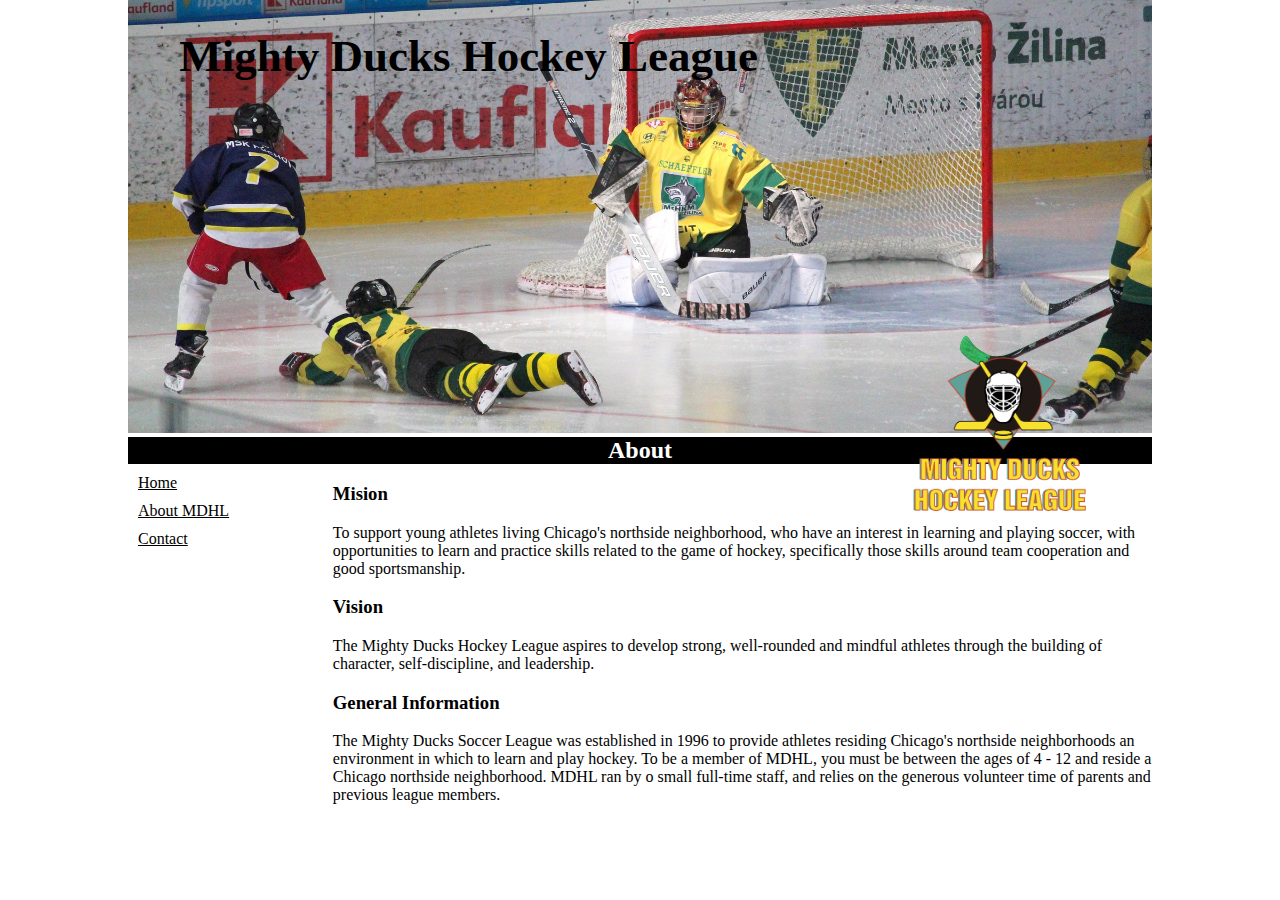
==== about.html @ b75aab0f "finished first stylesheet" ====
<!DOCTYPE html>
<html lang="en">
  <head>
    <meta charset="UTF-8" />
    <meta name="viewport" content="width=device-width, initial-scale=1.0" />
    <link rel="stylesheet" href="assets/css/styles1.css" />
    <!-- <link rel="stylesheet" href="assets/css/styles2.css" /> -->
    <title>About Us | Mighty Ducks Hockey League</title>
  </head>
  <body>
    <div class="container">
      <header>
        <h1 class="title">Mighty Ducks Hockey League</h1>
        <figure>
          <img
            class="banner"
            src="assets/img/design1_image2.jpg"
            alt="Banner Hockey Players"
          />
        </figure>
        <h2 class="subtitle">About</h2>
        <figure>
          <img
            src="assets/img/logo.png"
            alt="Logo Mighty Ducks Hockey League"
            class="logo"
          />
        </figure>
      </header>
      <div class="main-container">
        <nav class="menu">
          <a href="index.html">Home</a>
          <a href="#">About MDHL</a>
          <a href="contact.html">Contact</a>
        </nav>
        <main>
          <h3>Mision</h3>
          <p>
            To support young athletes living Chicago's northside neighborhood,
            who have an interest in learning and playing soccer, with
            opportunities to learn and practice skills related to the game of
            hockey, specifically those skills around team cooperation and good
            sportsmanship.
          </p>
          <h3>Vision</h3>
          <p>
            The Mighty Ducks Hockey League aspires to develop strong,
            well-rounded and mindful athletes through the building of character,
            self-discipline, and leadership.
          </p>
          <h3>General Information</h3>
          <p>
            The Mighty Ducks Soccer League was established in 1996 to provide
            athletes residing Chicago's northside neighborhoods an environment
            in which to learn and play hockey. To be a member of MDHL, you must
            be between the ages of 4 - 12 and reside a Chicago northside
            neighborhood. MDHL ran by o small full-time staff, and relies on the
            generous volunteer time of parents and previous league members.
          </p>
        </main>
      </div>
    </div>
  </body>
</html>
---- assets/css/styles1.css ----
body {
  margin: 0;
  font-family: "Comic Sans MS", "Comic Sans", cursive;
}

.container {
  width: 80%;
  margin: 0 auto;
  padding: 0;
}

header {
  position: relative;
}

figure {
  margin: 0;
}
.banner {
  width: 100%;
}

.title {
  color: black;
  position: absolute;
  top: 0%;
  left: 5%;
  font-size: 45px;
}

.subtitle {
  color: white;
  background-color: black;
  margin: 0;
  text-align: center;
}

.logo {
  width: 200px;
  height: 200px;
  position: absolute;
  bottom: -15%;
  right: 5%;
}

.main-container {
  position: relative;
}

.menu {
  padding: 10px;
  border-radius: 5px;
  position: absolute;
}

.menu a {
  display: block;
  margin-bottom: 10px;
  color: black;
}

main {
  position: absolute;
  left: 20%;
}
---- assets/css/styles2.css ----
/*TODAVIA SIN HACER u.u*/
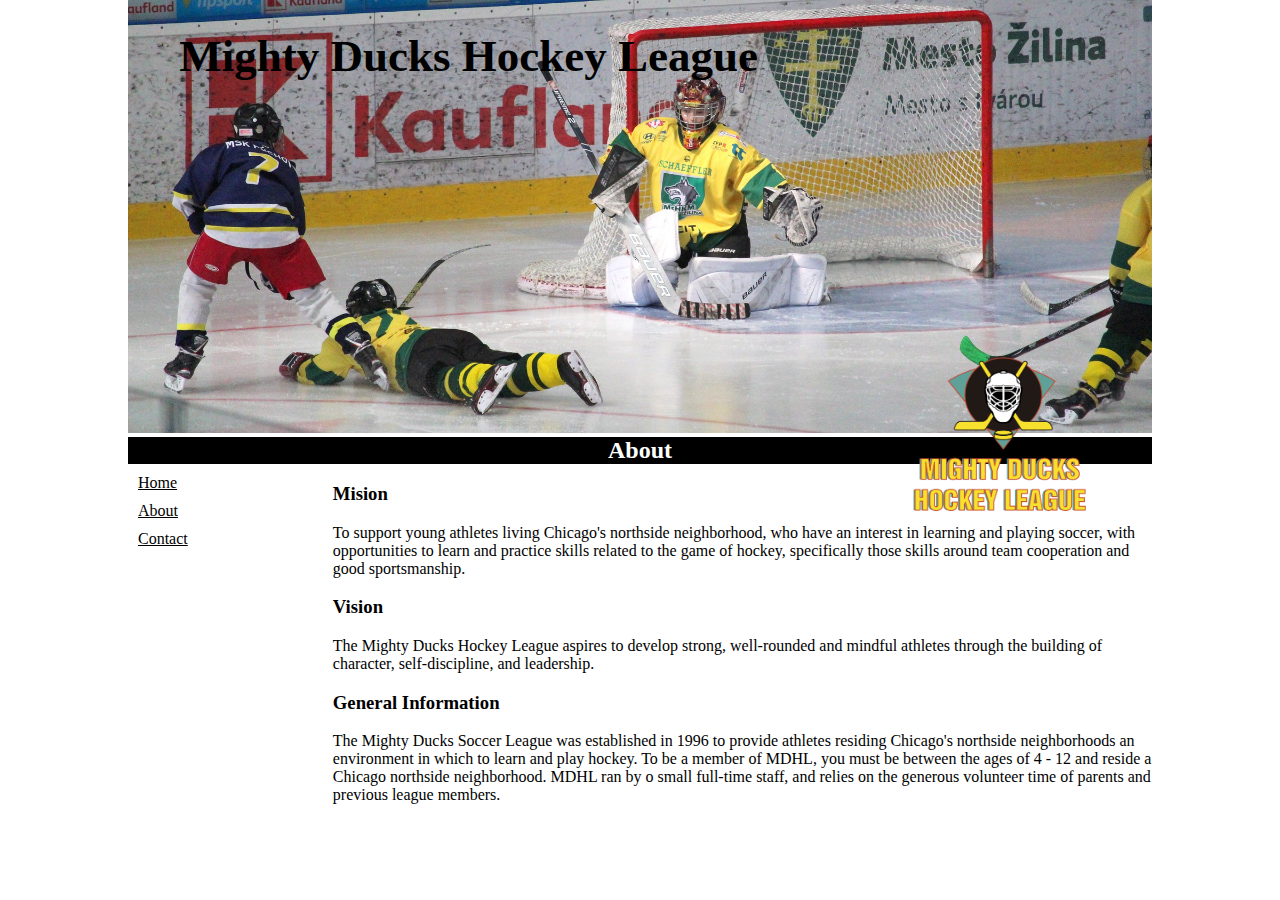
==== commit 55b46d84: "finished second stylesheet" ====
--- a/about.html
+++ b/about.html
@@ -30,7 +30,7 @@
       <div class="main-container">
         <nav class="menu">
           <a href="index.html">Home</a>
-          <a href="#">About MDHL</a>
+          <a href="#" id="selected">About</a>
           <a href="contact.html">Contact</a>
         </nav>
         <main>
--- a/assets/css/styles2.css
+++ b/assets/css/styles2.css
@@ -1 +1,70 @@
-/*TODAVIA SIN HACER u.u*/
+body {
+  margin: 0;
+  font-family: "Comic Sans MS", "Comic Sans", cursive;
+}
+
+.container {
+  width: 80%;
+  margin: 0 auto;
+  padding: 0;
+}
+
+figure {
+  margin: 0;
+}
+.banner {
+  margin-top: 6em;
+  width: 100%;
+}
+
+.title {
+  color: black;
+  position: absolute;
+  font-style: italic;
+  font-size: 45px;
+}
+
+.subtitle {
+  color: black;
+  background-color: white;
+  border: 2px solid black;
+  margin: 0;
+  text-align: center;
+}
+
+.logo {
+  width: 200px;
+  height: 200px;
+  position: absolute;
+  left: 9%;
+}
+
+.main-container {
+  position: relative;
+}
+
+.menu {
+  border-radius: 5px;
+  position: absolute;
+  bottom: 280%;
+  left: 75%;
+}
+
+.menu a {
+  margin-bottom: 10px;
+  border: 2px solid black;
+  color: white;
+  background-color: #4472c4;
+  text-decoration: none;
+  padding: 0 0.6em;
+  box-shadow: 2px 2px 1px 0px rgba(115, 115, 115, 0.75);
+}
+
+main {
+  position: relative;
+  left: 20%;
+}
+
+#selected {
+  background-color: #70ad47;
+}
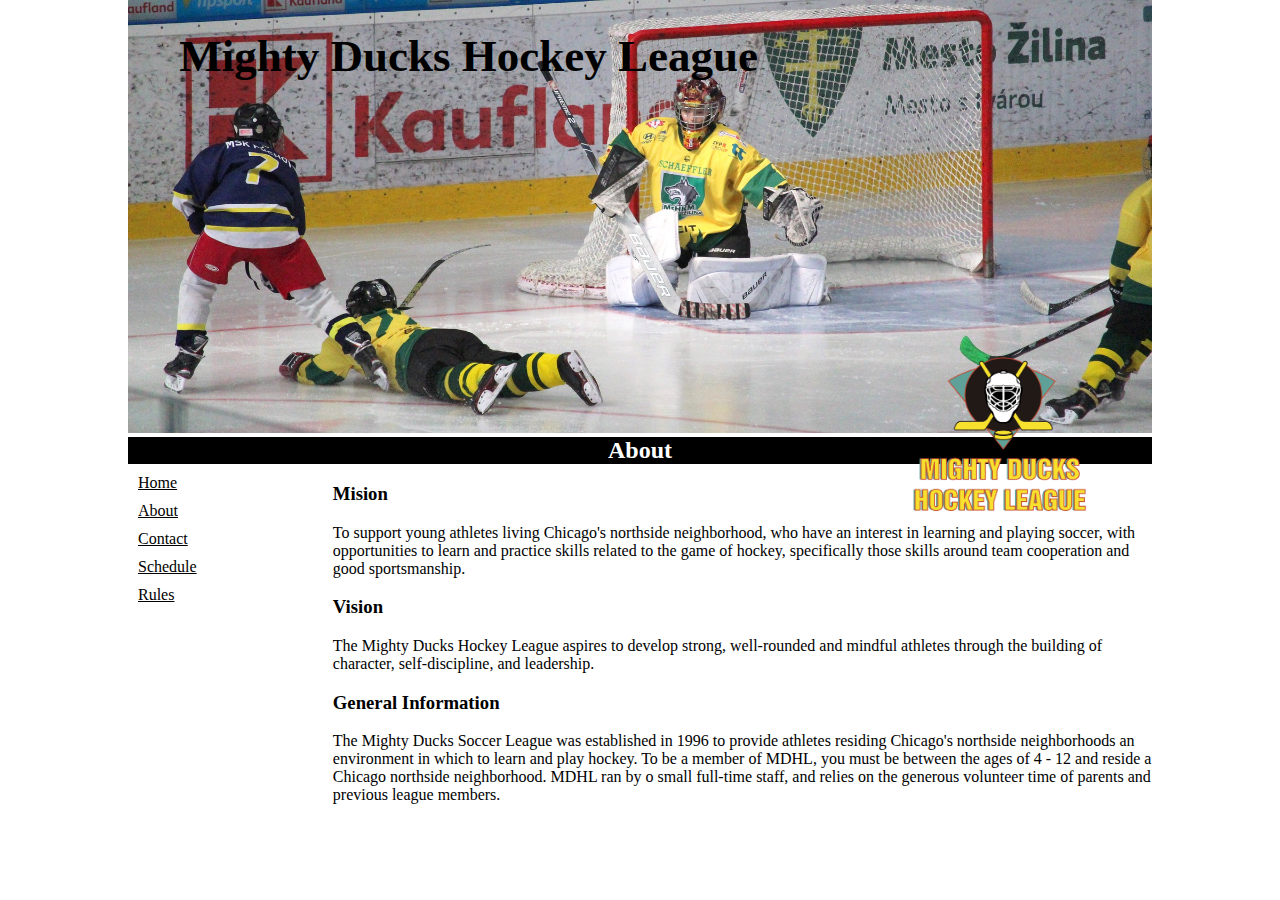
==== commit e2b19dd3: "added the content of the two new pages" ====
--- a/about.html
+++ b/about.html
@@ -32,6 +32,8 @@
           <a href="index.html">Home</a>
           <a href="#" id="selected">About</a>
           <a href="contact.html">Contact</a>
+          <a href="game_info.html">Schedule</a>
+          <a href="rules.html">Rules</a>
         </nav>
         <main>
           <h3>Mision</h3>
--- a/assets/css/styles1.css
+++ b/assets/css/styles1.css
@@ -63,3 +63,17 @@
   position: absolute;
   left: 20%;
 }
+
+.letters {
+  list-style-type: lower-alpha;
+}
+
+#item-special {
+  list-style-type: circle;
+}
+
+table, tr, th, td{
+  border: 1px solid black;
+  border-collapse: collapse;
+  padding: .8em;
+}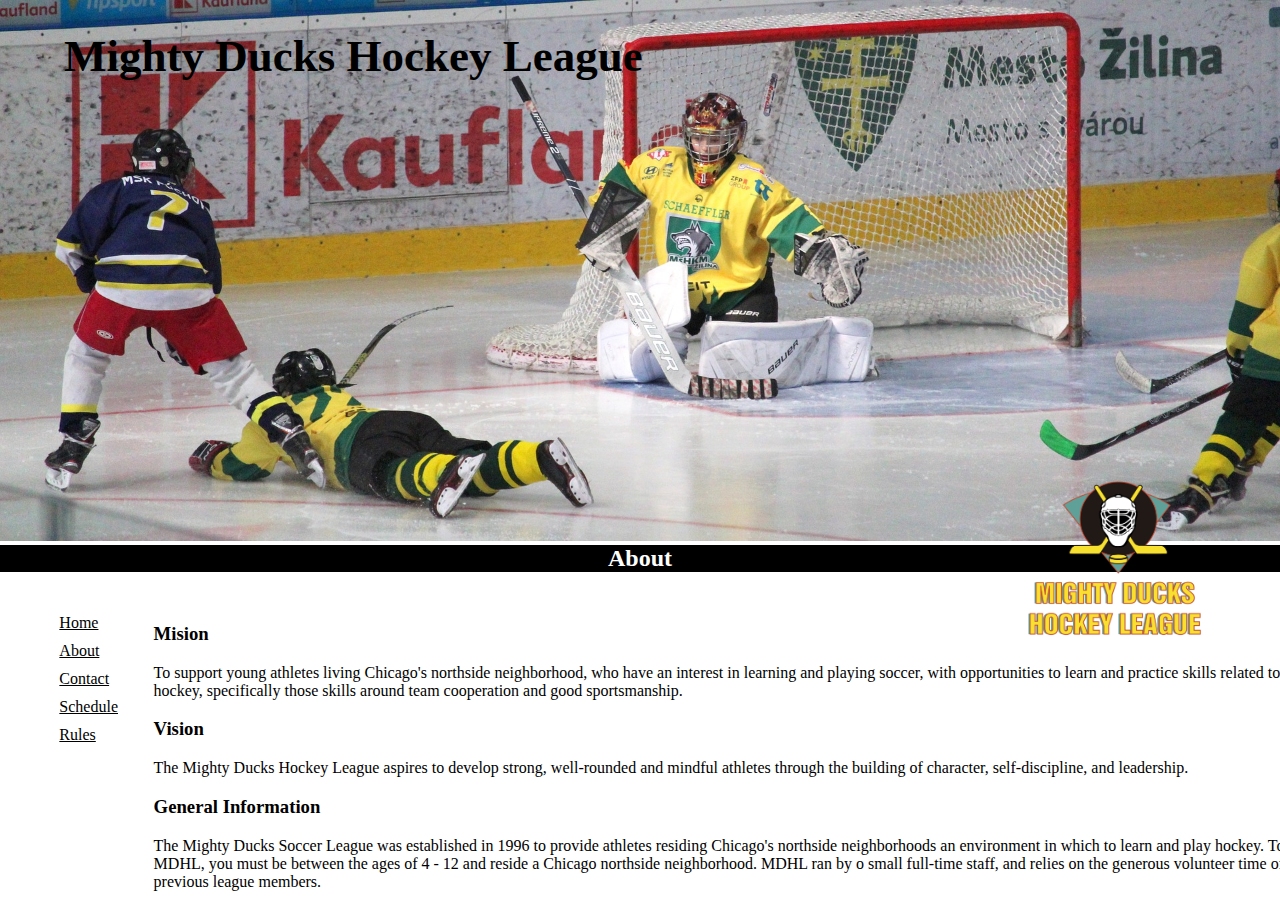
==== commit 0549967a: "fixed mistakes" ====
--- a/about.html
+++ b/about.html
@@ -1,33 +1,25 @@
 <!DOCTYPE html>
 <html lang="en">
   <head>
-    <meta charset="UTF-8" />
-    <meta name="viewport" content="width=device-width, initial-scale=1.0" />
-    <link rel="stylesheet" href="assets/css/styles1.css" />
-    <!-- <link rel="stylesheet" href="assets/css/styles2.css" /> -->
+    <meta charset="UTF-8" >
+    <meta name="viewport" content="width=device-width, initial-scale=1.0">
+    <link rel="shortcut icon" type="image/x-icon" href="assets/img/favicon.png">
+    <link rel="stylesheet" href="assets/css/styles1.css">
+    <!-- <link rel="stylesheet" href="assets/css/styles2.css"> -->
     <title>About Us | Mighty Ducks Hockey League</title>
   </head>
   <body>
-    <div class="container">
       <header>
         <h1 class="title">Mighty Ducks Hockey League</h1>
         <figure>
-          <img
-            class="banner"
-            src="assets/img/design1_image2.jpg"
-            alt="Banner Hockey Players"
-          />
+          <img class="banner" src="assets/img/design1_image2.jpg" alt="Banner Hockey Players">
         </figure>
         <h2 class="subtitle">About</h2>
         <figure>
-          <img
-            src="assets/img/logo.png"
-            alt="Logo Mighty Ducks Hockey League"
-            class="logo"
-          />
+          <img src="assets/img/logo.png" alt="Logo Mighty Ducks Hockey League" class="logo">
         </figure>
       </header>
-      <div class="main-container">
+      <main>
         <nav class="menu">
           <a href="index.html">Home</a>
           <a href="#" id="selected">About</a>
@@ -35,7 +27,7 @@
           <a href="game_info.html">Schedule</a>
           <a href="rules.html">Rules</a>
         </nav>
-        <main>
+        <section>
           <h3>Mision</h3>
           <p>
             To support young athletes living Chicago's northside neighborhood,
@@ -59,8 +51,7 @@
             neighborhood. MDHL ran by o small full-time staff, and relies on the
             generous volunteer time of parents and previous league members.
           </p>
+        </section>  
         </main>
-      </div>
-    </div>
   </body>
 </html>
--- a/assets/css/styles1.css
+++ b/assets/css/styles1.css
@@ -1,12 +1,6 @@
 body {
-  margin: 0;
+  margin: 0 auto;
   font-family: "Comic Sans MS", "Comic Sans", cursive;
-}
-
-.container {
-  width: 80%;
-  margin: 0 auto;
-  padding: 0;
 }
 
 header {
@@ -43,14 +37,12 @@
   right: 5%;
 }
 
-.main-container {
-  position: relative;
-}
 
 .menu {
   padding: 10px;
   border-radius: 5px;
   position: absolute;
+  right: 100%;
 }
 
 .menu a {
@@ -60,11 +52,17 @@
 }
 
 main {
-  position: absolute;
-  left: 20%;
+  position: relative;
+  left: 10%;
+  padding: 2em;
 }
 
-.letters {
+section{
+  position: absolute;
+  left: 2%;
+}
+
+#letters {
   list-style-type: lower-alpha;
 }
 
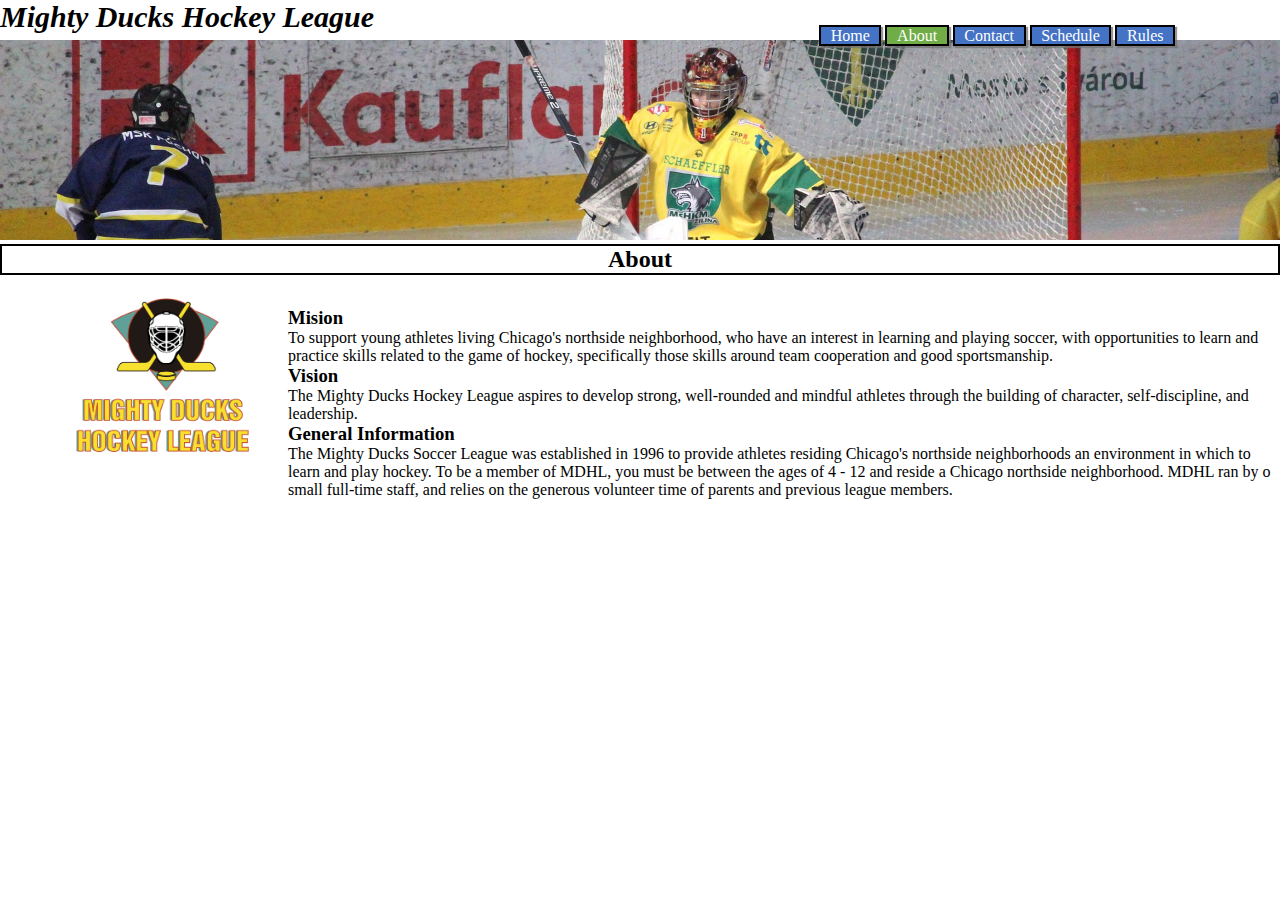
==== commit c0eb6c60: "fixed errors" ====
--- a/about.html
+++ b/about.html
@@ -4,8 +4,8 @@
     <meta charset="UTF-8" >
     <meta name="viewport" content="width=device-width, initial-scale=1.0">
     <link rel="shortcut icon" type="image/x-icon" href="assets/img/favicon.png">
-    <link rel="stylesheet" href="assets/css/styles1.css">
-    <!-- <link rel="stylesheet" href="assets/css/styles2.css"> -->
+    <!-- <link rel="stylesheet" href="assets/css/styles1.css"> -->
+    <link rel="stylesheet" href="assets/css/styles2.css">
     <title>About Us | Mighty Ducks Hockey League</title>
   </head>
   <body>
@@ -27,31 +27,33 @@
           <a href="game_info.html">Schedule</a>
           <a href="rules.html">Rules</a>
         </nav>
-        <section>
-          <h3>Mision</h3>
-          <p>
-            To support young athletes living Chicago's northside neighborhood,
-            who have an interest in learning and playing soccer, with
-            opportunities to learn and practice skills related to the game of
-            hockey, specifically those skills around team cooperation and good
-            sportsmanship.
-          </p>
-          <h3>Vision</h3>
-          <p>
-            The Mighty Ducks Hockey League aspires to develop strong,
+        <div class="main-info">
+          <article>
+            <h3>Mision</h3>
+            <p>
+              To support young athletes living Chicago's northside neighborhood,
+              who have an interest in learning and playing soccer, with
+              opportunities to learn and practice skills related to the game of
+              hockey, specifically those skills around team cooperation and good
+              sportsmanship.
+            </p>
+          </article>
+          <article>
+            <h3>Vision</h3>
+          <p> The Mighty Ducks Hockey League aspires to develop strong,
             well-rounded and mindful athletes through the building of character,
-            self-discipline, and leadership.
-          </p>
-          <h3>General Information</h3>
-          <p>
-            The Mighty Ducks Soccer League was established in 1996 to provide
+            self-discipline, and leadership. </p>
+          </article>
+          <article>
+            <h3>General Information</h3>
+          <p>The Mighty Ducks Soccer League was established in 1996 to provide
             athletes residing Chicago's northside neighborhoods an environment
             in which to learn and play hockey. To be a member of MDHL, you must
             be between the ages of 4 - 12 and reside a Chicago northside
             neighborhood. MDHL ran by o small full-time staff, and relies on the
-            generous volunteer time of parents and previous league members.
-          </p>
-        </section>  
+            generous volunteer time of parents and previous league members. </p>
+          </article>
+        </div>  
         </main>
   </body>
 </html>
--- a/assets/css/styles1.css
+++ b/assets/css/styles1.css
@@ -1,5 +1,7 @@
-body {
-  margin: 0 auto;
+* {
+  margin: 0;
+  padding: 0;
+  box-sizing: border-box;
   font-family: "Comic Sans MS", "Comic Sans", cursive;
 }
 
@@ -7,25 +9,24 @@
   position: relative;
 }
 
-figure {
-  margin: 0;
-}
 .banner {
+  margin-top: 2.5em;
   width: 100%;
+  height: 200px;
+  object-fit: cover;
+  object-position: 0% 25%;
 }
 
 .title {
   color: black;
   position: absolute;
-  top: 0%;
-  left: 5%;
-  font-size: 45px;
-}
+  font-style: italic;
+  font-size: 30px;
+}a
 
 .subtitle {
   color: white;
   background-color: black;
-  margin: 0;
   text-align: center;
 }
 
@@ -37,12 +38,14 @@
   right: 5%;
 }
 
+main {
+  padding: 2em;
+}
 
 .menu {
-  padding: 10px;
+  padding: 1em;
   border-radius: 5px;
-  position: absolute;
-  right: 100%;
+  display: inline-block;
 }
 
 .menu a {
@@ -51,19 +54,18 @@
   color: black;
 }
 
-main {
-  position: relative;
-  left: 10%;
-  padding: 2em;
+.main-info{
+  padding: 3em 0 0 2em;
+  display: inline-block;
+  width: 80%;
 }
 
-section{
-  position: absolute;
-  left: 2%;
+.letters {
+  list-style-type: lower-alpha;
 }
 
-#letters {
-  list-style-type: lower-alpha;
+.no-mark{
+  list-style-type: none;
 }
 
 #item-special {
--- a/assets/css/styles2.css
+++ b/assets/css/styles2.css
@@ -1,34 +1,29 @@
-body {
+* {
   margin: 0;
+  padding: 0;
+  box-sizing: border-box;
   font-family: "Comic Sans MS", "Comic Sans", cursive;
 }
 
-.container {
-  width: 80%;
-  margin: 0 auto;
-  padding: 0;
-}
-
-figure {
-  margin: 0;
-}
 .banner {
-  margin-top: 6em;
+  margin-top: 2.5em;
   width: 100%;
+  height: 200px;
+  object-fit: cover;
+  object-position: 0% 25%;
 }
 
 .title {
   color: black;
   position: absolute;
   font-style: italic;
-  font-size: 45px;
+  font-size: 30px;
 }
 
 .subtitle {
   color: black;
   background-color: white;
   border: 2px solid black;
-  margin: 0;
   text-align: center;
 }
 
@@ -36,18 +31,18 @@
   width: 200px;
   height: 200px;
   position: absolute;
-  left: 9%;
+  left: 5%;
 }
 
-.main-container {
-  position: relative;
+.main-info{
+  position: absolute;
 }
 
 .menu {
   border-radius: 5px;
   position: absolute;
-  bottom: 280%;
-  left: 75%;
+  bottom: 460%;
+  left: 55%;
 }
 
 .menu a {
@@ -63,8 +58,27 @@
 main {
   position: relative;
   left: 20%;
+  padding: 2em;
+  max-width: 80%;
 }
 
 #selected {
   background-color: #70ad47;
 }
+.letters {
+  list-style-type: lower-alpha;
+}
+
+.no-mark{
+  list-style-type: none;
+}
+
+#item-special {
+  list-style-type: circle;
+}
+
+table, tr, th, td{
+  border: 1px solid black;
+  border-collapse: collapse;
+  padding: .8em;
+}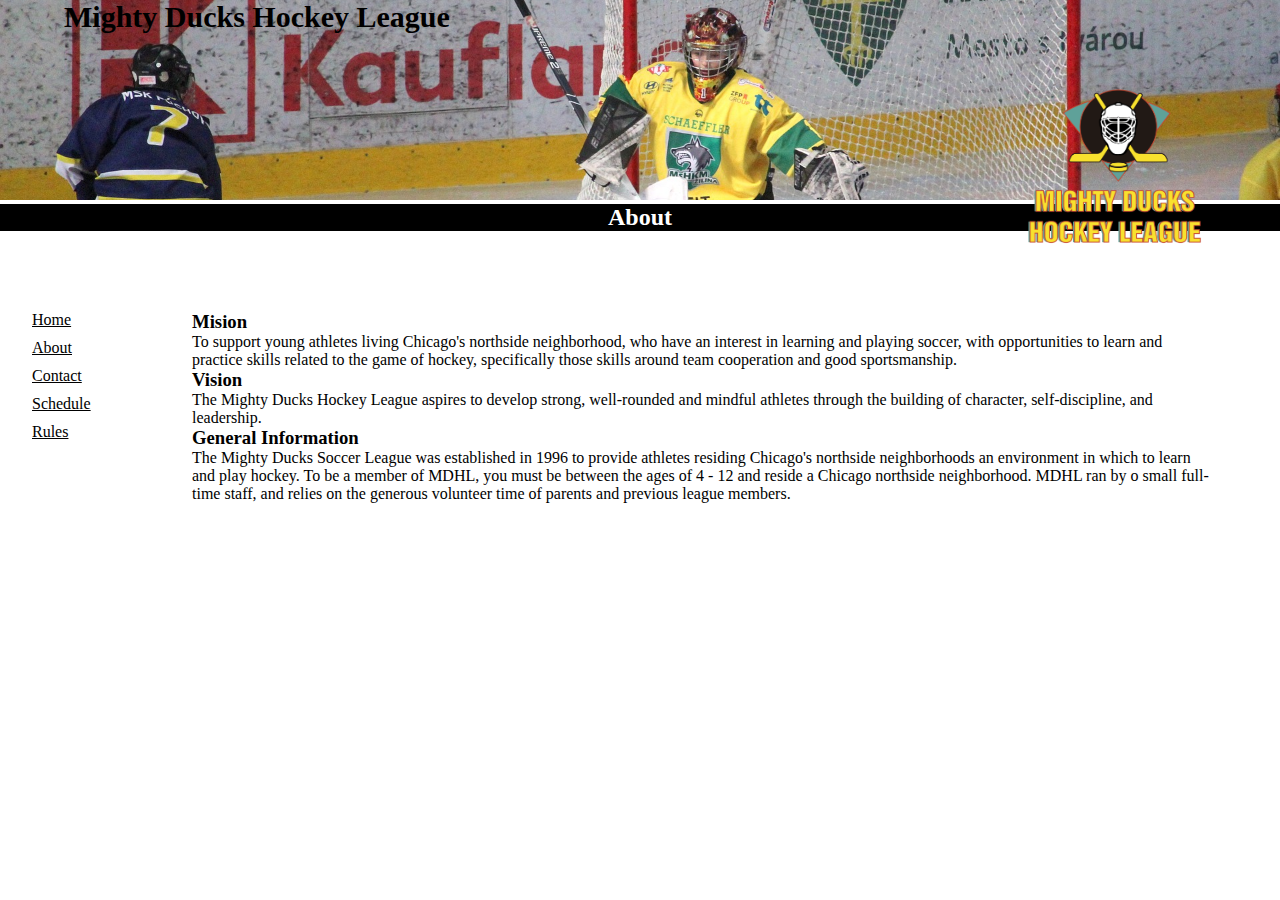
==== commit 4975fff3: "fixed last errors" ====
--- a/about.html
+++ b/about.html
@@ -4,8 +4,8 @@
     <meta charset="UTF-8" >
     <meta name="viewport" content="width=device-width, initial-scale=1.0">
     <link rel="shortcut icon" type="image/x-icon" href="assets/img/favicon.png">
-    <!-- <link rel="stylesheet" href="assets/css/styles1.css"> -->
-    <link rel="stylesheet" href="assets/css/styles2.css">
+    <link rel="stylesheet" href="assets/css/styles1.css">
+    <!-- <link rel="stylesheet" href="assets/css/styles2.css"> -->
     <title>About Us | Mighty Ducks Hockey League</title>
   </head>
   <body>
--- a/assets/css/styles1.css
+++ b/assets/css/styles1.css
@@ -10,7 +10,6 @@
 }
 
 .banner {
-  margin-top: 2.5em;
   width: 100%;
   height: 200px;
   object-fit: cover;
@@ -20,9 +19,10 @@
 .title {
   color: black;
   position: absolute;
-  font-style: italic;
+  top: 0%;
+  left: 5%;
   font-size: 30px;
-}a
+}
 
 .subtitle {
   color: white;
@@ -40,12 +40,12 @@
 
 main {
   padding: 2em;
+  position: relative;
 }
 
 .menu {
-  padding: 1em;
-  border-radius: 5px;
-  display: inline-block;
+  position: absolute;
+  padding-top: 3em;
 }
 
 .menu a {
@@ -55,8 +55,9 @@
 }
 
 .main-info{
-  padding: 3em 0 0 2em;
-  display: inline-block;
+  padding-top: 3em;
+  position: absolute;
+  left: 15%;
   width: 80%;
 }
 
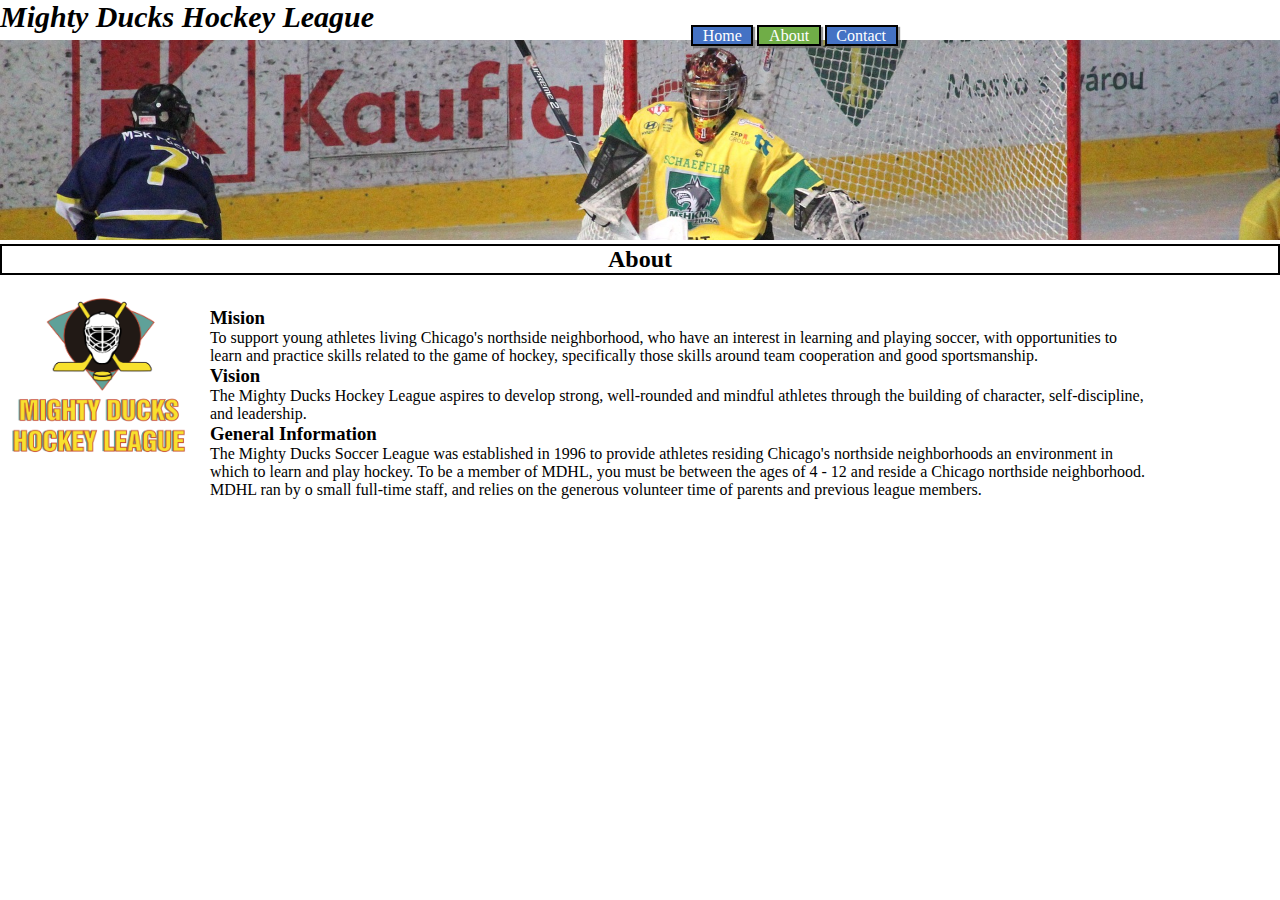
==== commit dc44ef48: "fixed errors" ====
--- a/about.html
+++ b/about.html
@@ -4,8 +4,8 @@
     <meta charset="UTF-8" >
     <meta name="viewport" content="width=device-width, initial-scale=1.0">
     <link rel="shortcut icon" type="image/x-icon" href="assets/img/favicon.png">
-    <link rel="stylesheet" href="assets/css/styles1.css">
-    <!-- <link rel="stylesheet" href="assets/css/styles2.css"> -->
+    <!-- <link rel="stylesheet" href="assets/css/styles1.css"> -->
+    <link rel="stylesheet" href="assets/css/styles2.css">
     <title>About Us | Mighty Ducks Hockey League</title>
   </head>
   <body>
@@ -24,8 +24,6 @@
           <a href="index.html">Home</a>
           <a href="#" id="selected">About</a>
           <a href="contact.html">Contact</a>
-          <a href="game_info.html">Schedule</a>
-          <a href="rules.html">Rules</a>
         </nav>
         <div class="main-info">
           <article>
--- a/assets/css/styles1.css
+++ b/assets/css/styles1.css
@@ -60,21 +60,3 @@
   left: 15%;
   width: 80%;
 }
-
-.letters {
-  list-style-type: lower-alpha;
-}
-
-.no-mark{
-  list-style-type: none;
-}
-
-#item-special {
-  list-style-type: circle;
-}
-
-table, tr, th, td{
-  border: 1px solid black;
-  border-collapse: collapse;
-  padding: .8em;
-}--- a/assets/css/styles2.css
+++ b/assets/css/styles2.css
@@ -30,12 +30,12 @@
 .logo {
   width: 200px;
   height: 200px;
-  position: absolute;
-  left: 5%;
+  position: absolute; 
 }
 
 .main-info{
   position: absolute;
+  left: 8%;
 }
 
 .menu {
@@ -57,28 +57,11 @@
 
 main {
   position: relative;
-  left: 20%;
+  left: 10%;
   padding: 2em;
   max-width: 80%;
 }
 
 #selected {
   background-color: #70ad47;
-}
-.letters {
-  list-style-type: lower-alpha;
-}
-
-.no-mark{
-  list-style-type: none;
-}
-
-#item-special {
-  list-style-type: circle;
-}
-
-table, tr, th, td{
-  border: 1px solid black;
-  border-collapse: collapse;
-  padding: .8em;
 }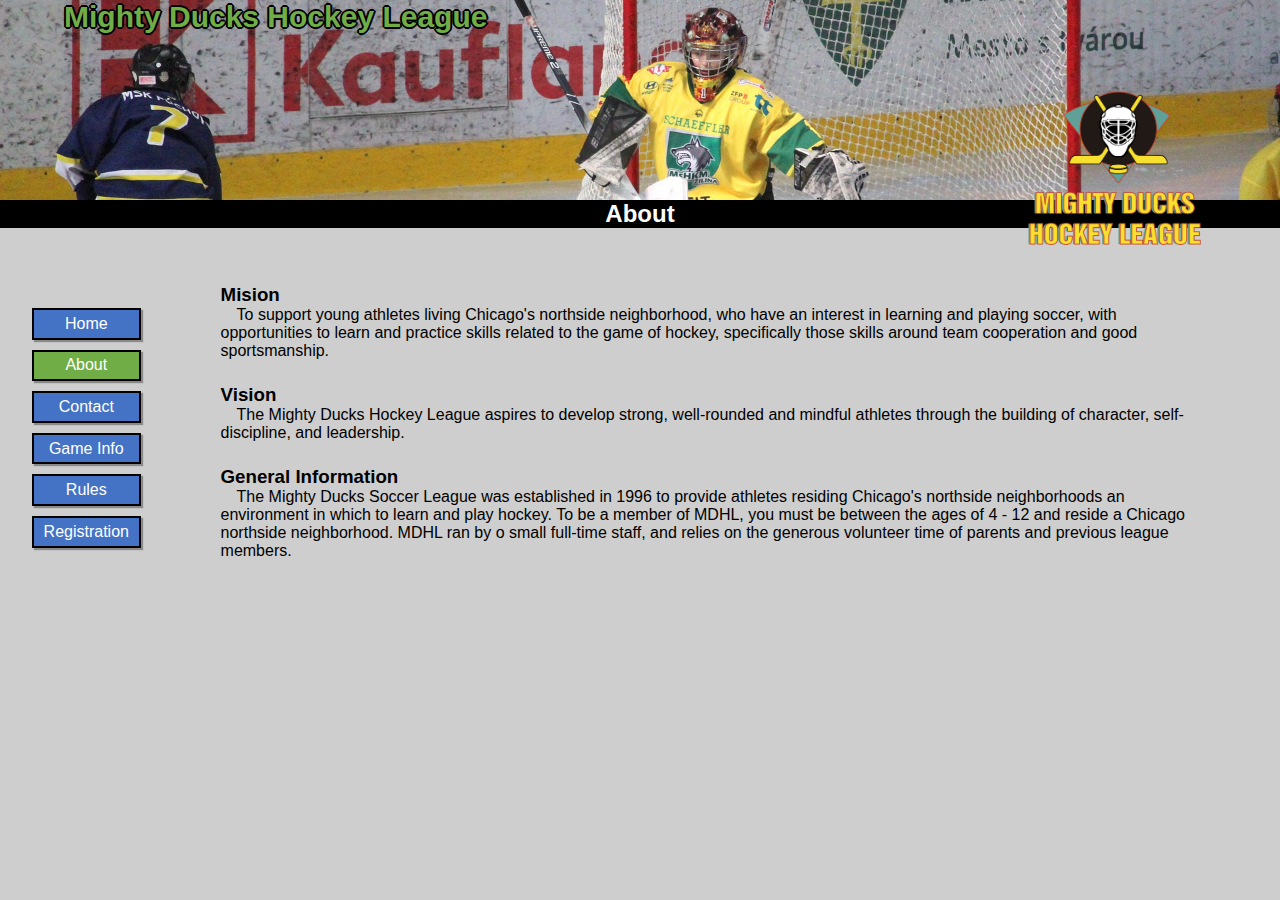
==== commit 77afc974: "finished adding form, and links with other pages." ====
--- a/about.html
+++ b/about.html
@@ -4,8 +4,8 @@
     <meta charset="UTF-8" >
     <meta name="viewport" content="width=device-width, initial-scale=1.0">
     <link rel="shortcut icon" type="image/x-icon" href="assets/img/favicon.png">
-    <!-- <link rel="stylesheet" href="assets/css/styles1.css"> -->
-    <link rel="stylesheet" href="assets/css/styles2.css">
+    <link rel="stylesheet" href="assets/css/styles1.css">
+    <!-- <link rel="stylesheet" href="assets/css/styles2.css"> -->
     <title>About Us | Mighty Ducks Hockey League</title>
   </head>
   <body>
@@ -24,6 +24,9 @@
           <a href="index.html">Home</a>
           <a href="#" id="selected">About</a>
           <a href="contact.html">Contact</a>
+          <a href="game_info.html">Game Info</a>
+          <a href="rules.html">Rules</a>
+          <a href="registration.html">Registration</a>
         </nav>
         <div class="main-info">
           <article>
--- a/assets/css/styles1.css
+++ b/assets/css/styles1.css
@@ -2,7 +2,11 @@
   margin: 0;
   padding: 0;
   box-sizing: border-box;
-  font-family: "Comic Sans MS", "Comic Sans", cursive;
+  font-family: "Arial", sans-serif;
+}
+
+body{
+  background-color: rgb(206, 206, 206);
 }
 
 header {
@@ -16,8 +20,14 @@
   object-position: 0% 25%;
 }
 
+figure{
+  display: flex;
+}
+
 .title {
-  color: black;
+  color: #70ad47;
+  text-shadow: 2px 0 #000, -2px 0 #000, 0 2px #000, 0 -2px #000,
+             1px 1px #000, -1px -1px #000, 1px -1px #000, -1px 1px #000;
   position: absolute;
   top: 0%;
   left: 5%;
@@ -34,29 +44,145 @@
   width: 200px;
   height: 200px;
   position: absolute;
-  bottom: -15%;
+  top: 30%;
   right: 5%;
 }
 
 main {
   padding: 2em;
-  position: relative;
+  display: flex;
+}
+
+p{
+  text-indent: 1em;
 }
 
 .menu {
-  position: absolute;
   padding-top: 3em;
 }
 
 .menu a {
   display: block;
   margin-bottom: 10px;
-  color: black;
+  border: 2px solid black;
+  color: white;
+  background-color: #4472c4;
+  text-decoration: none;
+  padding: .3em 0.6em;
+  text-align: center;
+  box-shadow: 2px 2px 1px 0px rgba(115, 115, 115, 0.75);
+}
+
+#selected {
+  background-color: #70ad47;
 }
 
 .main-info{
-  padding-top: 3em;
-  position: absolute;
+  margin-left: 5em;
   left: 15%;
   width: 80%;
 }
+
+article{
+  margin-top: 1.5em;
+}
+
+article > ol > li{
+  margin-top: 1em;
+}
+
+.letters {
+  list-style-type: lower-alpha;
+  margin-left: 1em;
+}
+
+.no-mark{
+  list-style-type: none;
+  margin-top: 0;
+}
+
+#item-special {
+  list-style-type: circle;
+  margin-left: 1em;
+}
+
+table, tr, th, td{
+  padding: .5em;
+  text-align: left;
+}
+
+td, th{
+  padding-left: 5em;
+}
+
+.right-side{
+  text-align: right;
+}
+
+.general-info{
+  display: flex;
+  justify-content: space-between;
+}
+
+.schedule-title{
+  font-style: italic;
+}
+.important{
+  text-decoration: underline;
+  font-style: italic;
+}
+
+.game-info{
+  margin-top: 3em;
+}
+
+.questions{
+  padding-top: 2em;
+}
+.game-info p {
+  text-indent: 0;
+  margin-top: .8em;
+}
+
+p a{
+  font-weight: bold;
+  color: #5f923e;
+  text-decoration: none;
+}
+form {
+  display: flex;
+  flex-direction: column;
+}
+
+label {
+  font-weight: bold;
+  margin-bottom: 8px;
+}
+
+input[type="text"],
+input[type="email"],
+input[type="password"],
+textarea {
+  padding: 10px;
+  margin-bottom: 15px;
+  border: 1px solid #ccc;
+  border-radius: 4px;
+}
+
+textarea {
+  resize: vertical;
+}
+
+input[type="submit"] {
+  padding: 10px 20px;
+  background-color: #007bff;
+  color: #ffffff;
+  border: none;
+  border-radius: 4px;
+  cursor: pointer;
+  transition: background-color 0.3s ease;
+}
+
+input[type="submit"]:hover {
+  background-color: #0056b3;
+}--- a/assets/css/styles2.css
+++ b/assets/css/styles2.css
@@ -30,12 +30,12 @@
 .logo {
   width: 200px;
   height: 200px;
-  position: absolute; 
+  position: absolute;
+  left: 5%;
 }
 
 .main-info{
   position: absolute;
-  left: 8%;
 }
 
 .menu {
@@ -57,11 +57,77 @@
 
 main {
   position: relative;
-  left: 10%;
+  left: 20%;
   padding: 2em;
   max-width: 80%;
 }
 
 #selected {
   background-color: #70ad47;
-}+}
+
+.main-info{
+  left: 5%;
+  width: 90%;
+}
+
+article{
+  margin-top: 1.5em;
+}
+
+article > ol > li{
+  margin-top: 1em;
+}
+
+.letters {
+  list-style-type: lower-alpha;
+  margin-left: 1em;
+}
+
+.no-mark{
+  list-style-type: none;
+  margin-top: 0;
+}
+
+#item-special {
+  list-style-type: circle;
+  margin-left: 1em;
+}
+
+table, tr, th, td{
+  padding: .5em;
+  text-align: left;
+}
+
+td, th{
+  padding-left: 5em;
+}
+
+.right-side{
+  text-align: right;
+}
+
+.general-info{
+  display: flex;
+  justify-content: space-between;
+}
+
+.schedule-title{
+  font-style: italic;
+}
+.important{
+  text-decoration: underline;
+  font-style: italic;
+}
+
+.game-info{
+  margin-top: 3em;
+}
+
+.questions{
+  padding-top: 2em;
+}
+.game-info p {
+  text-indent: 0;
+  margin-top: .8em;
+} 